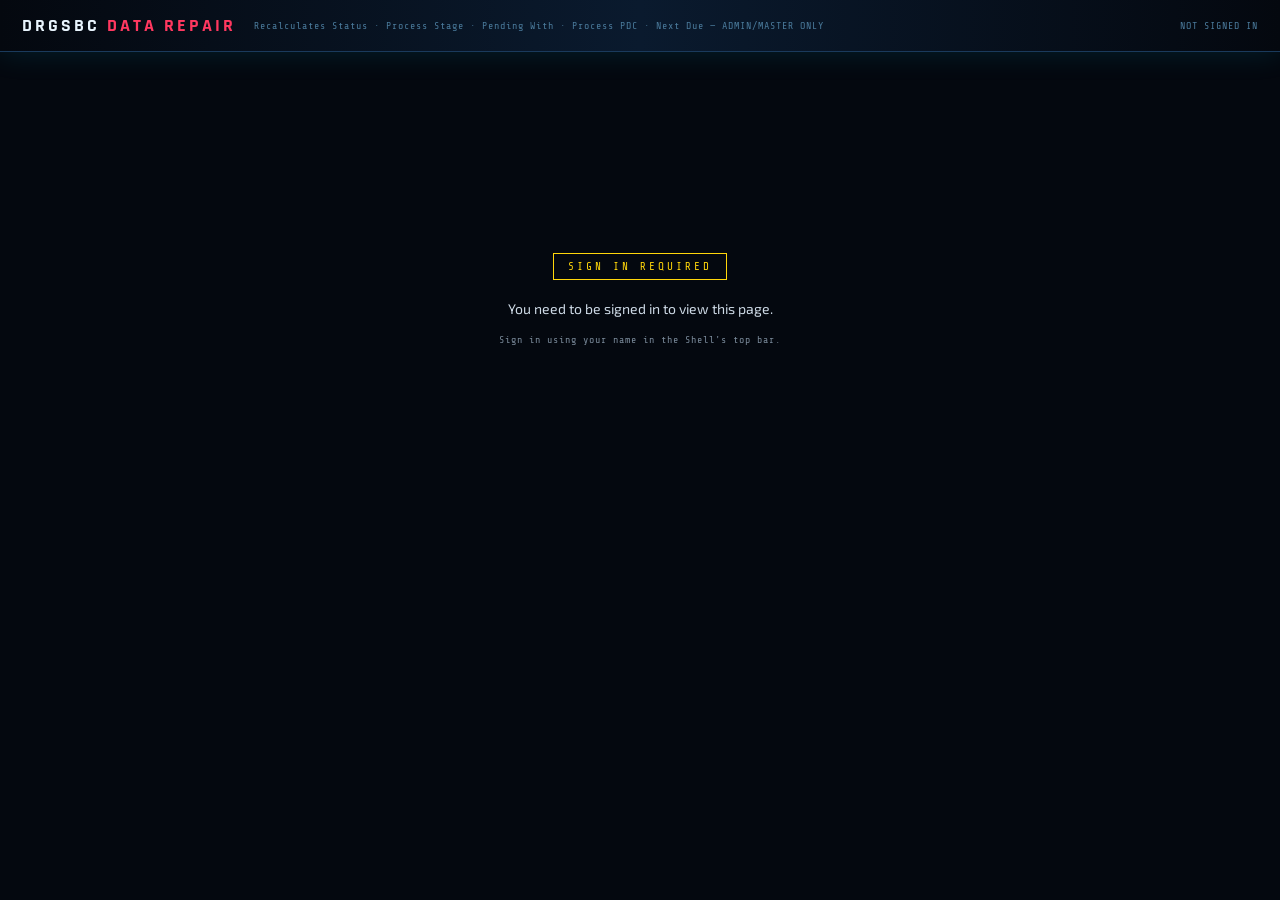
==== drgsbc_data_repair.html @ 17550921 "Add files via upload" ====
<!DOCTYPE html>
<html lang="en">
<head>
<meta charset="UTF-8">
<meta name="viewport" content="width=device-width, initial-scale=1.0">
<title>DRGSBC — Data Repair Tool</title>

<script src="drgsbc_theme_sync.js"></script>
<link rel="stylesheet" href="drgsbc_shared_theme.css">
<link rel="stylesheet" href="core/theme.css">
<link href="https://fonts.googleapis.com/css2?family=Rajdhani:wght@400;500;600;700&family=Share+Tech+Mono&family=Exo+2:wght@300;400;600;700&display=swap" rel="stylesheet">

<style>
*{box-sizing:border-box;}
body{margin:0;min-height:100vh;font-family:'Exo 2',sans-serif;}
.topbar{position:sticky;top:0;z-index:50;background:var(--topbar-bg);border-bottom:1px solid var(--border);padding:14px 22px;box-shadow:var(--shadow-blue);display:flex;align-items:center;gap:18px;flex-wrap:wrap;}
.topbar h1{font-family:'Rajdhani',sans-serif;font-weight:700;font-size:18px;letter-spacing:3px;margin:0;color:var(--text-primary);white-space:nowrap;}
.topbar h1 span{color:var(--accent-red);}
.topbar .sub{font-family:'Share Tech Mono',monospace;font-size:10px;color:var(--text-muted);letter-spacing:1px;}
.session-badge{margin-left:auto;font-family:'Share Tech Mono',monospace;font-size:10px;letter-spacing:1px;color:var(--text-muted);white-space:nowrap;}
.page-wrap{padding:22px;max-width:1700px;width:94%;margin:0 auto;}
.panel{background:var(--bg-panel);border:1px solid var(--border);padding:20px;margin-bottom:20px;}
.panel-title{font-family:Rajdhani,sans-serif;font-weight:600;font-size:13px;letter-spacing:2px;color:var(--text-muted);margin-bottom:14px;padding-bottom:8px;border-bottom:1px solid var(--border);}
.warn-banner{background:rgba(255,56,96,0.08);border:1px solid rgba(255,56,96,0.3);border-left:3px solid var(--accent-red);padding:14px 18px;margin-bottom:20px;font-family:'Exo 2',sans-serif;font-size:12px;color:var(--text-secondary);line-height:1.7;}
.warn-banner strong{color:var(--accent-red);}
.btn{background:transparent;border:1px solid var(--accent-blue);color:var(--accent-blue);font-family:Rajdhani,sans-serif;font-weight:700;font-size:12px;letter-spacing:2px;padding:9px 20px;cursor:pointer;transition:all .2s;}
.btn:hover{background:var(--accent-blue);color:var(--bg-dark);}
.btn:disabled{opacity:0.4;cursor:default;}
.btn-danger{border-color:var(--accent-red);color:var(--accent-red);}
.btn-danger:hover{background:var(--accent-red);color:#fff;}
.row{display:flex;gap:12px;align-items:center;flex-wrap:wrap;margin-bottom:10px;}
label.opt{display:flex;align-items:center;gap:6px;font-family:'Share Tech Mono',monospace;font-size:10px;color:var(--text-secondary);cursor:pointer;}
.status-line{font-family:'Share Tech Mono',monospace;font-size:10px;color:var(--text-muted);min-height:16px;}
.status-line.ok{color:var(--accent-green);}
.status-line.err{color:var(--accent-red);}
table{width:100%;border-collapse:collapse;font-size:11px;}
th{font-family:'Share Tech Mono',monospace;font-size:9px;letter-spacing:1px;color:var(--accent-blue);padding:8px 10px;text-align:left;white-space:nowrap;position:sticky;top:0;background:var(--bg-panel);border-bottom:1px solid var(--border-accent);}
td{padding:7px 10px;border-bottom:1px solid rgba(26,58,92,0.3);color:var(--text-secondary);white-space:nowrap;}
.diff{color:var(--accent-gold);font-weight:600;}
.same{color:var(--text-muted);}
.table-wrap{max-height:60vh;overflow:auto;border:1px solid var(--border);}
.summary-pill{font-family:'Share Tech Mono',monospace;font-size:10px;background:rgba(0,180,216,0.1);border:1px solid rgba(0,180,216,0.3);color:var(--accent-cyan);padding:4px 12px;border-radius:2px;}
</style>
</head>
<body>
<script>if (window.self !== window.top) document.documentElement.classList.add('embedded');</script>

<div class="topbar">
  <h1>DRGSBC <span>DATA REPAIR</span></h1>
  <div class="sub">Recalculates Status · Process Stage · Pending With · Process PDC · Next Due — ADMIN/MASTER ONLY</div>
  <div class="session-badge" id="sessionBadge">CHECKING SESSION…</div>
</div>

<div class="page-wrap" id="pageWrap">
  <div class="warn-banner">
    <strong>⚠ This tool writes directly to sanction_sub_item.status and process_detail.</strong>
    It recomputes these fields from existing dates using the exact same rules as the live Process tab
    (the 13-step status waterfall + process_tat schedule rules). Always run ANALYZE first and review the
    preview table before APPLY. Rows with no differences are not touched. Terminal states already set to
    <strong>On Hold</strong> / <strong>Dropped</strong> in process_stage are preserved, not recalculated over.
  </div>

  <div class="panel">
    <div class="panel-title">SCOPE &amp; OPTIONS</div>
    <div class="row">
      <label class="opt"><input type="checkbox" id="optOnlyBlank"> Only fix rows where status/process_stage is currently blank (safer, skips anything already set)</label>
    </div>
    <div class="row">
      <label class="opt"><input type="checkbox" id="optOnlyMissingLi"> Also show line items with missing li_code (informational — use the SQL backfill to actually fill these)</label>
    </div>
    <div class="row">
      <button class="btn" id="btnAnalyze">1 · ANALYZE (dry run)</button>
      <button class="btn btn-danger" id="btnApply" disabled>2 · APPLY FIXES</button>
      <span class="summary-pill" id="summaryPill" style="display:none;"></span>
    </div>
    <div class="status-line" id="statusLine"></div>
  </div>

  <div class="panel">
    <div class="panel-title">PREVIEW</div>
    <div class="table-wrap">
      <table>
        <thead>
          <tr>
            <th>#</th><th>SUB-ITEM</th><th>LI CODE</th>
            <th>STATUS (current → new)</th>
            <th>PROCESS STAGE (current → new)</th>
            <th>PENDING WITH (current → new)</th>
            <th>PROCESS PDC (current → new)</th>
            <th>NEXT DUE ON (current → new)</th>
          </tr>
        </thead>
        <tbody id="previewBody">
          <tr><td colspan="8" style="text-align:center;padding:30px;color:var(--text-muted);font-family:'Share Tech Mono',monospace;">CLICK ANALYZE TO BEGIN</td></tr>
        </tbody>
      </table>
    </div>
  </div>
</div>

<script type="module">
import { getActiveSession, isAdminRole, nxFetch, getDbConfig, renderAuthGate, showToast } from './core/services.js';

function renderSessionBadge() {
  const el = document.getElementById('sessionBadge');
  const session = getActiveSession();
  el.textContent = session ? `${(session.user||'').toUpperCase()} · ${(session.role||'').toUpperCase()}` : 'NOT SIGNED IN';
}
renderSessionBadge();

function gateOk() {
  const session = getActiveSession();
  if (!renderAuthGate(document.getElementById('pageWrap'), 'stab:users')) return false; // reuse an admin-only permission key
  if (!isAdminRole(session)) {
    document.getElementById('pageWrap').innerHTML = '<div style="padding:60px;text-align:center;font-family:\'Share Tech Mono\',monospace;color:var(--accent-red);">ADMIN / MASTER ONLY</div>';
    return false;
  }
  return true;
}

/* ================================================================
   siCalcStatus — copied verbatim from drgsbc_updation.js so the
   repair tool computes the SAME answer the live Process tab would.
   ================================================================ */
function siCalcStatus(subItem, procDetail, billDetail) {
  const ps  = procDetail?.process_stage    || '';
  const co7 = billDetail?.co7_date         || '';
  const co6 = billDetail?.co6_date         || '';
  const crn = procDetail?.crn_date         || '';
  const del = procDetail?.delivery_date    || '';
  const loa = procDetail?.loa_po_date      || '';
  const tco = procDetail?.tender_opened_on || '';
  const tca = procDetail?.tender_called_on || '';
  const ind = procDetail?.indent_date      || '';
  const dve = procDetail?.de_vetted_on     || subItem?.de_vetted_on   || '';
  const dsu = procDetail?.de_submit_date   || subItem?.de_submit_date || '';
  const san = subItem?.sanctioned_on       || '';
  if (ps === 'Dropped') return 'Dropped';
  if (ps === 'On Hold') return 'On Hold';
  if (co7) return 'Bill Passed';
  if (co6) return 'Bill Submitted';
  if (crn) return 'CRN Generated';
  if (del) return 'Item Delivered';
  if (loa) return 'PO/LOA Issued';
  if (tco) return 'Under TC';
  if (tca) return 'Tender Called';
  if (ind) return 'Indent Submitted';
  if (dve) return 'DE Vetted';
  if (dsu) return 'DE Submitted';
  if (san) return 'Indent Under Prep';
  return 'Sanctioned';
}

function addDays(dateStr, days) {
  if (!dateStr || !days) return dateStr || '';
  const d = new Date(dateStr);
  d.setDate(d.getDate() + Math.round(days));
  return d.toISOString().slice(0, 10);
}

// Same lookup shape as pdRecalcFromTat() in drgsbc_updation.js.
function computeSchedule(tat, row) {
  const stageRow = tat.find(t => t.status === row.process_stage);
  if (!stageRow) return { pendingWith: row.pending_with || '', processPdc: row.process_pdc || '', nextDueOn: row.next_process_due_on || '' };

  const fieldName = stageRow.trigger_field;
  const isLog     = (stageRow.reference === 'log()' || stageRow.reference === 'today()');
  const todayStr  = new Date().toISOString().split('T')[0];
  const baseDate  = isLog ? todayStr : (row[fieldName] || todayStr);
  const curSeq    = stageRow.priority;
  const pendingWith = stageRow.pending_with || '—';

  let totalTat = 0;
  tat.filter(t => t.priority >= curSeq && t.priority <= 20).forEach(t => totalTat += (parseFloat(t.tat_days) || 0));
  const processPdc = baseDate ? addDays(baseDate, totalTat) : '';

  const nextRow = tat.find(t => t.priority === curSeq + 1);
  let nextDueOn = '';
  if (nextRow) {
    const nextFieldName = nextRow.trigger_field;
    const nextIsLog     = (nextRow.reference === 'log()' || nextRow.reference === 'today()');
    const nextBaseDate  = nextIsLog ? todayStr : (row[nextFieldName] || baseDate);
    const nextTat       = parseFloat(nextRow.tat_days) || 0;
    nextDueOn = nextBaseDate ? addDays(nextBaseDate, nextTat) : '';
  }
  return { pendingWith, processPdc, nextDueOn };
}

// Same rule pdSaveAll() uses to auto-pick a process_stage once a new
// status is known: first process_tat row matching that status, lowest priority.
function deriveStageFromStatus(tat, status) {
  const rows = tat.filter(t => t.status === status).sort((a, b) => (a.priority || 0) - (b.priority || 0));
  return rows[0]?.process_stage || null;
}

let PLAN = []; // computed diffs, built by analyze()

async function fetchAll() {
  const cfg = getDbConfig();
  if (!cfg?.nexus?.url || !cfg?.nexus?.key) throw new Error('No Nexus connection configured.');

  const tat = await nxFetch('process_tat?select=*&order=priority.asc');

  let rawSubItems = [];
  let url = 'sanction_sub_item?select=' +
    'sub_item_id,sub_item_name,status,de_submit_date,de_vetted_on,' +
    'sanction_line_item!inner(line_item_id,li_code,sanction_header!inner(sanctioned_on)),' +
    'process_detail(process_id,process_stage,process_pdc,next_process_due_on,pending_with,' +
      'indent_date,tender_called_on,tender_opened_on,loa_po_date,delivery_date,crn_date),' +
    'bill_detail(co6_date,co7_date)' +
    '&order=sub_item_name.asc';

  const PAGE_SIZE = 1000;
  let offset = 0, batch;
  do {
    batch = await nxFetch(`${url}&offset=${offset}&limit=${PAGE_SIZE}`);
    if (!Array.isArray(batch)) batch = [];
    rawSubItems = rawSubItems.concat(batch);
    offset += PAGE_SIZE;
  } while (batch.length === PAGE_SIZE);

  return { tat: tat || [], rows: rawSubItems };
}

function buildPlan(tat, rawRows, onlyBlank) {
  const plan = [];
  rawRows.forEach(r => {
    const li = r.sanction_line_item || {};
    const h  = li.sanction_header || {};
    const pdRaw = r.process_detail;
    const p  = Array.isArray(pdRaw) ? (pdRaw[0] || {}) : (pdRaw || {});
    const bdArr = Array.isArray(r.bill_detail) ? r.bill_detail : (r.bill_detail ? [r.bill_detail] : []);
    const bd = bdArr.length ? bdArr[bdArr.length - 1] : {};

    if (onlyBlank && r.status && p.process_stage) return; // nothing to fix, skip

    const subItem = { sanctioned_on: h.sanctioned_on, de_submit_date: r.de_submit_date, de_vetted_on: r.de_vetted_on };
    const procDetail = {
      process_stage: p.process_stage || '', indent_date: p.indent_date || '', tender_called_on: p.tender_called_on || '',
      tender_opened_on: p.tender_opened_on || '', loa_po_date: p.loa_po_date || '', delivery_date: p.delivery_date || '',
      crn_date: p.crn_date || '',
    };
    const billDetail = { co6_date: bd.co6_date || '', co7_date: bd.co7_date || '' };

    const newStatus = siCalcStatus(subItem, procDetail, billDetail);
    // Preserve an existing process_stage if it's already a terminal
    // manual override (On Hold / Dropped) — siCalcStatus already
    // reads ps from procDetail.process_stage for that, so newStatus
    // will correctly already be 'On Hold'/'Dropped' in that case and
    // deriveStageFromStatus will map it straight back.
    const newStage = deriveStageFromStatus(tat, newStatus) || p.process_stage || '';

    const scheduleRow = {
      process_stage: newStage,
      indent_date: p.indent_date || '', tender_called_on: p.tender_called_on || '',
      tender_opened_on: p.tender_opened_on || '', loa_po_date: p.loa_po_date || '',
      delivery_date: p.delivery_date || '', crn_date: p.crn_date || '',
      pending_with: p.pending_with || '', process_pdc: p.process_pdc || '', next_process_due_on: p.next_process_due_on || '',
    };
    const sched = computeSchedule(tat, scheduleRow);

    const changed =
      newStatus !== (r.status || '') ||
      newStage !== (p.process_stage || '') ||
      sched.pendingWith !== (p.pending_with || '') ||
      sched.processPdc !== (p.process_pdc || '') ||
      sched.nextDueOn !== (p.next_process_due_on || '');

    if (!changed) return;

    plan.push({
      sub_item_id: r.sub_item_id, sub_item_name: r.sub_item_name, li_code: li.li_code || '',
      process_id: p.process_id || null,
      cur: { status: r.status || '', stage: p.process_stage || '', pw: p.pending_with || '', pdc: p.process_pdc || '', ndo: p.next_process_due_on || '' },
      next: { status: newStatus, stage: newStage, pw: sched.pendingWith, pdc: sched.processPdc, ndo: sched.nextDueOn },
    });
  });
  return plan;
}

function cell(curVal, nextVal) {
  const c = curVal || '—', n = nextVal || '—';
  return c === n ? `<span class="same">${c}</span>` : `<span class="diff">${c} → ${n}</span>`;
}

function renderPreview(plan) {
  const body = document.getElementById('previewBody');
  if (!plan.length) {
    body.innerHTML = `<tr><td colspan="8" style="text-align:center;padding:30px;color:var(--accent-green);font-family:'Share Tech Mono',monospace;">NO DIFFERENCES FOUND — NOTHING TO FIX</td></tr>`;
    return;
  }
  body.innerHTML = plan.map((row, i) => `
    <tr>
      <td>${i + 1}</td>
      <td style="color:var(--text-primary);">${row.sub_item_name}</td>
      <td>${row.li_code || '—'}</td>
      <td>${cell(row.cur.status, row.next.status)}</td>
      <td>${cell(row.cur.stage, row.next.stage)}</td>
      <td>${cell(row.cur.pw, row.next.pw)}</td>
      <td>${cell(row.cur.pdc, row.next.pdc)}</td>
      <td>${cell(row.cur.ndo, row.next.ndo)}</td>
    </tr>`).join('');
}

async function analyze() {
  const statusEl = document.getElementById('statusLine');
  const btnA = document.getElementById('btnAnalyze');
  const btnB = document.getElementById('btnApply');
  const pill = document.getElementById('summaryPill');
  btnA.disabled = true; btnB.disabled = true;
  statusEl.className = 'status-line';
  statusEl.textContent = '⏳ Fetching data and computing...';
  pill.style.display = 'none';

  try {
    const { tat, rows } = await fetchAll();
    if (!tat.length) throw new Error('process_tat table is empty or unreachable — cannot compute schedules.');
    const onlyBlank = document.getElementById('optOnlyBlank').checked;
    PLAN = buildPlan(tat, rows, onlyBlank);
    renderPreview(PLAN);
    statusEl.className = 'status-line ok';
    statusEl.textContent = `✓ Analyzed ${rows.length} sub-items · ${PLAN.length} need changes`;
    pill.style.display = '';
    pill.textContent = `${PLAN.length} ROW(S) TO FIX`;
    btnB.disabled = PLAN.length === 0;
  } catch (e) {
    statusEl.className = 'status-line err';
    statusEl.textContent = '✕ ' + e.message;
    showToast('ANALYZE FAILED: ' + e.message.slice(0, 60), 'error');
  }
  btnA.disabled = false;
}

async function apply() {
  if (!PLAN.length) return;
  if (!confirm(`Apply ${PLAN.length} change(s) to sanction_sub_item + process_detail? This writes to the live database.`)) return;

  const statusEl = document.getElementById('statusLine');
  const btnB = document.getElementById('btnApply');
  btnB.disabled = true;
  let ok = 0, err = 0;

  for (const row of PLAN) {
    try {
      await nxFetch(`sanction_sub_item?sub_item_id=eq.${row.sub_item_id}`, {
        method: 'PATCH', body: { status: row.next.status, updated_at: new Date().toISOString() }, prefer: 'return=minimal',
      });

      const pdBody = {
        process_stage: row.next.stage, pending_with: row.next.pw,
        process_pdc: row.next.pdc || null, next_process_due_on: row.next.ndo || null,
        updated_at: new Date().toISOString(),
      };
      if (row.process_id) {
        await nxFetch(`process_detail?process_id=eq.${row.process_id}`, { method: 'PATCH', body: pdBody, prefer: 'return=minimal' });
      } else {
        await nxFetch('process_detail', {
          method: 'POST',
          body: { sub_item_id: row.sub_item_id, owner_sse: '—', created_at: new Date().toISOString(), ...pdBody },
          prefer: 'return=minimal',
        });
      }
      ok++;
    } catch (e) {
      console.error('[repair] failed for sub_item_id', row.sub_item_id, e);
      err++;
    }
    statusEl.className = 'status-line';
    statusEl.textContent = `⏳ Applying... ${ok + err}/${PLAN.length} (${err} errors)`;
  }

  statusEl.className = err ? 'status-line err' : 'status-line ok';
  statusEl.textContent = `${err ? '⚠' : '✓'} Applied ${ok} · Failed ${err}`;
  showToast(`REPAIR DONE: ${ok} FIXED, ${err} ERRORS`, err ? 'error' : 'success');
  PLAN = [];
  btnB.disabled = true;
}

document.getElementById('btnAnalyze').addEventListener('click', analyze);
document.getElementById('btnApply').addEventListener('click', apply);

if (gateOk()) { /* ready */ }
window.addEventListener('storage', (e) => { if (e.key && e.key.startsWith('drgsbc_')) { renderSessionBadge(); } });
</script>
</body>
</html>
---- drgsbc_shared_theme.css ----
/* ================================================================
   drgsbc_shared_theme.css
   Shared design tokens for DRGSBC standalone/extra pages (Tree
   Explorer and anything added after it).

   Each [data-theme="..."] block below mirrors the corresponding
   palette in the main dashboard's CSS (same 9 theme ids, same
   underlying colours), but exposes them under a small set of
   short, generic names so standalone pages can be written once
   against var(--bg)/var(--panel)/var(--accent)/etc. and then
   automatically match whichever theme the user picked in the
   main dashboard.

   Pairs with drgsbc_theme_sync.js, which sets data-theme on <html>
   from localStorage (written by the main dashboard's applyTheme()).

   Token reference:
     --bg        page background
     --panel     primary panel / card background
     --panel2    secondary panel background (slightly different shade)
     --text      primary text
     --muted     secondary / label text
     --muted2    tertiary / faint text
     --accent    primary accent (links, highlights, primary actions)
     --accent2   secondary accent (numbers, highlights)
     --border    panel/divider borders
   Derived (computed once below, valid for every theme):
     --border-soft  border colour at reduced opacity
     --track        tree/connector line colour
     --bg-grid      faint background grid line colour
   ================================================================ */

:root,
[data-theme="cyber"]{
  --bg:#04080f; --panel:#0a1628; --panel2:#0d1e35;
  --text:#e8f4fd; --muted:#8cb8d8; --muted2:#4a7a9b;
  --accent:#00b4d8; --accent2:#00f5d4;
  --border:#1a3a5c;
}
[data-theme="dark"]{
  --bg:#111111; --panel:#1a1a1a; --panel2:#222222;
  --text:#f0f0f0; --muted:#b0b0b0; --muted2:#666666;
  --accent:#4f9cf9; --accent2:#7dd8f8;
  --border:#2a2a2a;
}
[data-theme="grey"]{
  --bg:#1c1c1e; --panel:#28282c; --panel2:#323236;
  --text:#f5f5f5; --muted:#b0afc0; --muted2:#7a7a8a;
  --accent:#9e9e9e; --accent2:#c8c8c8;
  --border:#3c3c44;
}
[data-theme="light"]{
  --bg:#f0f4f8; --panel:#ffffff; --panel2:#f7f9fc;
  --text:#0d1b2a; --muted:#37474f; --muted2:#78909c;
  --accent:#1565c0; --accent2:#0288d1;
  --border:#cfd8dc;
}
[data-theme="saffron"]{
  --bg:#1a1000; --panel:#241800; --panel2:#2e2000;
  --text:#fff8e1; --muted:#ffe082; --muted2:#a07820;
  --accent:#ff8f00; --accent2:#ffcc02;
  --border:#3d2c00;
}
[data-theme="aurora"]{
  --bg:#F4F6FB; --panel:#FFFFFF; --panel2:#FFFFFF;
  --text:#2D3748; --muted:#64748B; --muted2:#A0AEC0;
  --accent:#6C5CE7; --accent2:#00B8D9;
  --border:#E5E9F2;
}
[data-theme="aurora-dark"]{
  --bg:#14161F; --panel:#1B1E2A; --panel2:#1F2330;
  --text:#E5E7EB; --muted:#9CA3AF; --muted2:#6B7280;
  --accent:#8B7CF6; --accent2:#22D3EE;
  --border:#2D313F;
}
[data-theme="aurora-grey"]{
  --bg:#EDEFF2; --panel:#FFFFFF; --panel2:#FFFFFF;
  --text:#33424E; --muted:#5F6F7A; --muted2:#9AA7B0;
  --accent:#5B6B79; --accent2:#7C93A3;
  --border:#DDE2E6;
}
[data-theme="aurora-nature"]{
  --bg:#F1F6F1; --panel:#FFFFFF; --panel2:#FFFFFF;
  --text:#334A3A; --muted:#5E7568; --muted2:#9BB0A2;
  --accent:#3F8F5B; --accent2:#56A89A;
  --border:#DDE9DE;
}

/* Derived tokens — one formula, applies under every theme above */
:root{
  --border-soft: color-mix(in srgb, var(--border) 55%, transparent);
  --track: var(--border);
  --bg-grid: color-mix(in srgb, var(--accent) 4%, transparent);
}

/* Base page styling extra pages can rely on out of the box */
html{ background:var(--bg); }
body{
  background-color:var(--bg);
  color:var(--text);
  background-image:
    linear-gradient(var(--bg-grid) 1px, transparent 1px),
    linear-gradient(90deg, var(--bg-grid) 1px, transparent 1px);
  background-size:36px 36px;
}
---- core/theme.css ----
/* ================================================================
   core/theme.css
   Shell + page-module design tokens and shared component styles.

   Variable names match the main dashboard's OWN CSS exactly
   (--bg-dark, --accent-cyan, --text-primary, etc.) rather than a
   renamed/generic set — on purpose. The whole point of this file is
   to make porting markup/CSS out of drgsbc_dashboard_v16.html into a
   page module a copy-paste job, not a find-and-replace job. If you're
   building a page that needs NO relationship to the monolith's look
   (a fully standalone tool), drgsbc_shared_theme.css's generic
   --bg/--panel/--accent tokens are the better fit — see that file's
   own header comment.

   All 9 palettes below are copied verbatim from v16's :root /
   [data-theme="x"] blocks. Pairs with ../drgsbc_theme_sync.js, which
   sets data-theme on <html> from localStorage.drgsbc_theme (the same
   key v16's own applyTheme() writes to) — so the shell chrome and any
   page module always match whatever theme the user picked in the main
   dashboard, with zero extra wiring.

   KEEPING THIS IN SYNC: if a new theme is added to v16, or an existing
   palette's colours change, copy the matching [data-theme="x"] block
   from v16's <style> (top of file, "SECTION 1: CSS VARIABLES /
   THEMES") into this file. Nothing else needs to change.
   ================================================================ */

:root {
  --bg-dark:#04080f; --bg-panel:#0a1628; --bg-card:#0d1e35;
  --accent-blue:#00b4d8; --accent-cyan:#00f5d4; --accent-gold:#ffd60a;
  --accent-red:#ff3860; --accent-green:#06d6a0;
  --text-primary:#e8f4fd; --text-secondary:#8cb8d8; --text-muted:#4a7a9b;
  --border:#1a3a5c; --border-accent:#00b4d8;
  --grid-line:rgba(0,180,216,0.07);
  --shadow-blue:0 0 30px rgba(0,180,216,0.15);
  --shadow-card:0 4px 24px rgba(0,0,0,0.4);
  --topbar-bg:linear-gradient(90deg,#04080f 0%,#0a1a2e 50%,#04080f 100%);
  --select-bg:#04080f; --input-bg:#04080f;
  --table-head-bg:rgba(0,180,216,0.06);
  --table-row-hover:rgba(0,180,216,0.04);
  --modal-bg:#0a1628; --filter-bg:#0a1628; --settings-bg:#0a1628;

  --font-display:'Rajdhani',sans-serif;  /* headings, buttons, labels */
  --font-mono:'Share Tech Mono',monospace; /* small caps, meta, badges */
  --font-body:'Exo 2',sans-serif;        /* body text */
}
[data-theme="dark"]{
  --bg-dark:#111; --bg-panel:#1a1a1a; --bg-card:#222;
  --accent-blue:#4f9cf9; --accent-cyan:#7dd8f8; --accent-gold:#f5c842;
  --accent-red:#f76565; --accent-green:#4fc98e;
  --text-primary:#f0f0f0; --text-secondary:#b0b0b0; --text-muted:#666;
  --border:#2a2a2a; --border-accent:#4f9cf9;
  --grid-line:rgba(79,156,249,0.05); --shadow-blue:0 0 30px rgba(79,156,249,0.15);
  --topbar-bg:linear-gradient(90deg,#0a0a0a,#161616,#0a0a0a);
  --select-bg:#111; --input-bg:#111;
  --table-head-bg:rgba(79,156,249,0.06); --table-row-hover:rgba(79,156,249,0.04);
  --modal-bg:#1a1a1a; --filter-bg:#1a1a1a; --settings-bg:#1a1a1a;
}
[data-theme="grey"]{
  --bg-dark:#1c1c1e; --bg-panel:#28282c; --bg-card:#323236;
  --accent-blue:#9e9e9e; --accent-cyan:#c8c8c8; --accent-gold:#d4a843;
  --accent-red:#c0392b; --accent-green:#27ae60;
  --text-primary:#f5f5f5; --text-secondary:#b0afc0; --text-muted:#7a7a8a;
  --border:#3c3c44; --border-accent:#7a7a8a;
  --grid-line:rgba(180,180,200,0.05); --shadow-blue:0 0 30px rgba(100,100,120,0.2);
  --topbar-bg:linear-gradient(90deg,#141416,#222228,#141416);
  --select-bg:#1c1c1e; --input-bg:#1c1c1e;
  --table-head-bg:rgba(120,120,140,0.08); --table-row-hover:rgba(120,120,140,0.05);
  --modal-bg:#28282c; --filter-bg:#28282c; --settings-bg:#28282c;
}
[data-theme="light"]{
  --bg-dark:#f0f4f8; --bg-panel:#fff; --bg-card:#f7f9fc;
  --accent-blue:#1565c0; --accent-cyan:#0288d1; --accent-gold:#f57f17;
  --accent-red:#c62828; --accent-green:#2e7d32;
  --text-primary:#0d1b2a; --text-secondary:#37474f; --text-muted:#78909c;
  --border:#cfd8dc; --border-accent:#1565c0;
  --grid-line:rgba(21,101,192,0.05); --shadow-blue:0 0 30px rgba(21,101,192,0.1);
  --topbar-bg:linear-gradient(90deg,#1565c0,#1976d2,#1565c0);
  --select-bg:#fff; --input-bg:#fff;
  --table-head-bg:rgba(21,101,192,0.06); --table-row-hover:rgba(21,101,192,0.03);
  --modal-bg:#fff; --filter-bg:#f7f9fc; --settings-bg:#f7f9fc;
}
[data-theme="saffron"]{
  --bg-dark:#1a1000; --bg-panel:#241800; --bg-card:#2e2000;
  --accent-blue:#ff8f00; --accent-cyan:#ffcc02; --accent-gold:#ff6d00;
  --accent-red:#d32f2f; --accent-green:#388e3c;
  --text-primary:#fff8e1; --text-secondary:#ffe082; --text-muted:#a07820;
  --border:#3d2c00; --border-accent:#ff8f00;
  --grid-line:rgba(255,143,0,0.06); --shadow-blue:0 0 30px rgba(255,143,0,0.15);
  --topbar-bg:linear-gradient(90deg,#0f0800,#241800,#0f0800);
  --select-bg:#1a1000; --input-bg:#1a1000;
  --table-head-bg:rgba(255,143,0,0.07); --table-row-hover:rgba(255,143,0,0.04);
  --modal-bg:#241800; --filter-bg:#241800; --settings-bg:#241800;
}
[data-theme="aurora"]{
  --bg-dark:#F4F6FB; --bg-panel:#FFFFFF; --bg-card:#FFFFFF;
  --accent-blue:#6C5CE7; --accent-cyan:#00B8D9; --accent-gold:#F0A500;
  --accent-red:#E5484D; --accent-green:#2DCE89;
  --text-primary:#2D3748; --text-secondary:#64748B; --text-muted:#A0AEC0;
  --border:#E5E9F2; --border-accent:#6C5CE7;
  --grid-line:rgba(108,92,231,0); --shadow-blue:0 4px 24px rgba(108,92,231,0.10);
  --shadow-card:0 2px 14px rgba(45,55,72,0.06);
  --topbar-bg:#FFFFFF;
  --select-bg:#FFFFFF; --input-bg:#FFFFFF;
  --table-head-bg:#F8F9FC; --table-row-hover:#F4F1FE;
  --modal-bg:#FFFFFF; --filter-bg:#FFFFFF; --settings-bg:#FFFFFF;
}
[data-theme="aurora-dark"]{
  --bg-dark:#14161F; --bg-panel:#1B1E2A; --bg-card:#1F2330;
  --accent-blue:#8B7CF6; --accent-cyan:#22D3EE; --accent-gold:#FBBF24;
  --accent-red:#F87171; --accent-green:#34D399;
  --text-primary:#E5E7EB; --text-secondary:#9CA3AF; --text-muted:#6B7280;
  --border:#2D313F; --border-accent:#8B7CF6;
  --grid-line:rgba(139,124,246,0); --shadow-blue:0 4px 24px rgba(139,124,246,0.18);
  --shadow-card:0 2px 14px rgba(0,0,0,0.35);
  --topbar-bg:#1B1E2A;
  --select-bg:#1F2330; --input-bg:#1F2330;
  --table-head-bg:#242837; --table-row-hover:#262B3D;
  --modal-bg:#1B1E2A; --filter-bg:#1B1E2A; --settings-bg:#1B1E2A;
}
[data-theme="aurora-grey"]{
  --bg-dark:#EDEFF2; --bg-panel:#FFFFFF; --bg-card:#FFFFFF;
  --accent-blue:#5B6B79; --accent-cyan:#7C93A3; --accent-gold:#C9A66B;
  --accent-red:#D2645A; --accent-green:#6FA88A;
  --text-primary:#33424E; --text-secondary:#5F6F7A; --text-muted:#9AA7B0;
  --border:#DDE2E6; --border-accent:#5B6B79;
  --grid-line:rgba(91,107,121,0); --shadow-blue:0 4px 24px rgba(91,107,121,0.10);
  --shadow-card:0 2px 14px rgba(51,66,78,0.06);
  --topbar-bg:#FFFFFF;
  --select-bg:#FFFFFF; --input-bg:#FFFFFF;
  --table-head-bg:#F4F6F7; --table-row-hover:#EEF1F3;
  --modal-bg:#FFFFFF; --filter-bg:#FFFFFF; --settings-bg:#FFFFFF;
}
[data-theme="aurora-nature"]{
  --bg-dark:#F1F6F1; --bg-panel:#FFFFFF; --bg-card:#FFFFFF;
  --accent-blue:#3F8F5B; --accent-cyan:#56A89A; --accent-gold:#D9A441;
  --accent-red:#D9695C; --accent-green:#5FA86A;
  --text-primary:#334A3A; --text-secondary:#5E7568; --text-muted:#9BB0A2;
  --border:#DDE9DE; --border-accent:#3F8F5B;
  --grid-line:rgba(63,143,91,0); --shadow-blue:0 4px 24px rgba(63,143,91,0.10);
  --shadow-card:0 2px 14px rgba(51,74,58,0.06);
  --topbar-bg:#FFFFFF;
  --select-bg:#FFFFFF; --input-bg:#FFFFFF;
  --table-head-bg:#F3F8F3; --table-row-hover:#EBF5EC;
  --modal-bg:#FFFFFF; --filter-bg:#FFFFFF; --settings-bg:#FFFFFF;
}

*{box-sizing:border-box;}
html,body{height:100%;margin:0;}
body{
  background:var(--bg-dark);
  font-family:var(--font-body);
}

/* ================================================================
   SHELL CHROME — topbar, nav, content mount, status states
   ================================================================ */
.shell-topbar{
  position:sticky;top:0;z-index:50;
  display:flex;align-items:center;gap:18px;flex-wrap:wrap;
  background:var(--topbar-bg);
  border-bottom:1px solid var(--border);
  padding:12px 20px;
  box-shadow:var(--shadow-blue);
}
.shell-brand{
  font-family:var(--font-display);font-weight:700;font-size:17px;
  letter-spacing:3px;color:var(--text-primary);white-space:nowrap;
  transition:opacity 0.2s;
}
.shell-brand:hover{opacity:0.75;}
.shell-brand span{color:var(--accent-cyan);}
.shell-nav{display:flex;gap:6px;flex-wrap:wrap;}
.shell-nav-btn{
  background:transparent;border:1px solid var(--border);color:var(--text-secondary);
  font-family:var(--font-display);font-weight:600;font-size:12px;letter-spacing:1.5px;
  padding:8px 16px;cursor:pointer;transition:all .2s;
}
.shell-nav-btn:hover{border-color:var(--accent-blue);color:var(--text-primary);}
.shell-nav-btn.active{
  border-color:var(--accent-cyan);color:var(--bg-dark);
  background:var(--accent-cyan);
}
.shell-user{
  margin-left:auto;font-family:var(--font-mono);font-size:10px;
  letter-spacing:1px;color:var(--text-muted);white-space:nowrap;
}
.shell-content{
  height:calc(100vh - 58px);
  overflow:auto;
}
.shell-loading,.shell-error,.shell-empty{
  padding:60px 20px;text-align:center;
  font-family:var(--font-mono);font-size:12px;letter-spacing:1px;
  color:var(--text-muted);
}
.shell-error{color:var(--accent-red);}

/* ================================================================
   SHARED COMPONENT STYLES — for page modules built from scratch
   (see pages/_template.js). Prefix YOUR page's own classes with
   your page id so they can never collide with another page's.
   ================================================================ */
.panel{background:var(--bg-panel);border:1px solid var(--border);}
.card{background:var(--bg-card);border:1px solid var(--border);padding:16px 18px;}

.btn{
  background:transparent;border:1px solid var(--accent-blue);color:var(--accent-blue);
  font-family:var(--font-display);font-weight:600;font-size:12px;letter-spacing:1px;
  padding:8px 16px;cursor:pointer;transition:all .2s;
}
.btn:hover{background:var(--accent-blue);color:var(--bg-dark);}

.btn-warn{
  background:transparent;border:1px solid var(--accent-gold);color:var(--accent-gold);
  font-family:var(--font-display);font-weight:600;font-size:12px;letter-spacing:1px;
  padding:8px 16px;cursor:pointer;transition:all .2s;
}
.btn-warn:hover{background:var(--accent-gold);color:var(--bg-dark);}

.badge{
  display:inline-block;font-family:var(--font-mono);font-size:9px;letter-spacing:1px;
  padding:2px 7px;border-radius:2px;
}

table{width:100%;border-collapse:collapse;font-size:12px;}
th{
  font-family:var(--font-mono);font-size:9px;letter-spacing:1px;color:var(--accent-blue);
  padding:10px 12px;text-align:left;font-weight:400;white-space:nowrap;
}
td{
  padding:9px 12px;border-bottom:1px solid rgba(26,58,92,0.4);
  color:var(--text-secondary);font-family:var(--font-body);font-size:12px;
}
tbody tr:hover{background:rgba(0,180,216,0.04);}

/* toast (shared singleton, created by core/services.js) */
.toast{
  position:fixed;bottom:24px;right:24px;z-index:9999;border-radius:2px;
  font-family:var(--font-mono);font-size:11px;letter-spacing:1px;
  padding:10px 18px;color:#000;display:none;animation:toastin .3s ease;
}
@keyframes toastin{from{opacity:0;transform:translateY(10px);}to{opacity:1;transform:none;}}
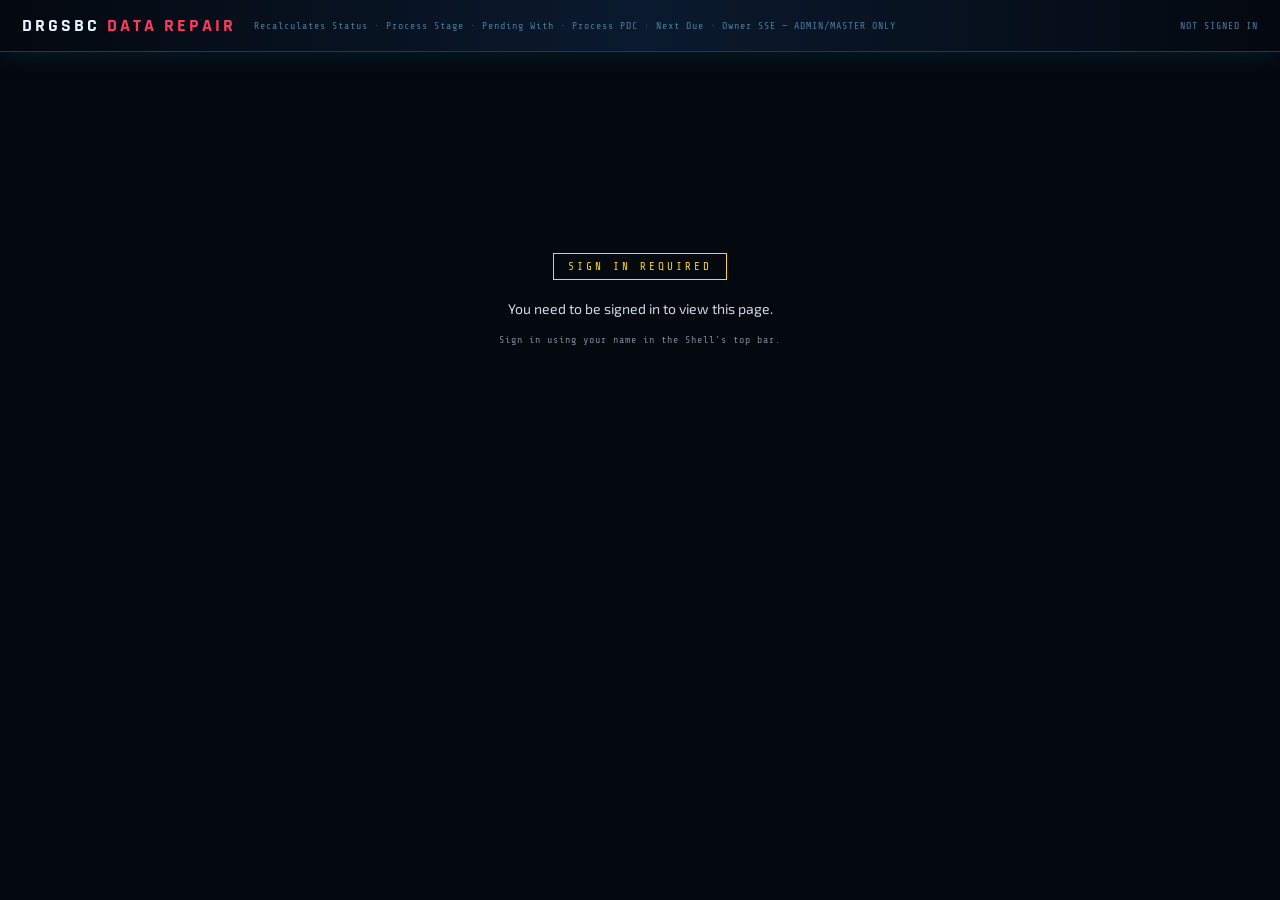
==== commit ab57137c: "Add files via upload" ====
--- a/drgsbc_data_repair.html
+++ b/drgsbc_data_repair.html
@@ -47,7 +47,7 @@
 
 <div class="topbar">
   <h1>DRGSBC <span>DATA REPAIR</span></h1>
-  <div class="sub">Recalculates Status · Process Stage · Pending With · Process PDC · Next Due — ADMIN/MASTER ONLY</div>
+  <div class="sub">Recalculates Status · Process Stage · Pending With · Process PDC · Next Due · Owner SSE — ADMIN/MASTER ONLY</div>
   <div class="session-badge" id="sessionBadge">CHECKING SESSION…</div>
 </div>
 
@@ -88,10 +88,11 @@
             <th>PENDING WITH (current → new)</th>
             <th>PROCESS PDC (current → new)</th>
             <th>NEXT DUE ON (current → new)</th>
+            <th>OWNER SSE (current → new)</th>
           </tr>
         </thead>
         <tbody id="previewBody">
-          <tr><td colspan="8" style="text-align:center;padding:30px;color:var(--text-muted);font-family:'Share Tech Mono',monospace;">CLICK ANALYZE TO BEGIN</td></tr>
+          <tr><td colspan="9" style="text-align:center;padding:30px;color:var(--text-muted);font-family:'Share Tech Mono',monospace;">CLICK ANALYZE TO BEGIN</td></tr>
         </tbody>
       </table>
     </div>
@@ -193,19 +194,46 @@
   return rows[0]?.process_stage || null;
 }
 
+// Finds the single active FIELD-AGENT whose assigned depot and plan head
+// match this sub-item. Same logic as the Owner SSE correction SQL we ran
+// (upper(role)='FIELD-AGENT', depot in array, plan_head::text in array).
+// Returns full_name, or '' if no unique match found.
+function computeOwnerSSE(userRoles, processingDepot, planHead) {
+  if (!processingDepot || !planHead) return '';
+  const planStr = String(planHead);
+  const matches = userRoles.filter(ur =>
+    ur.role?.toUpperCase() === 'FIELD-AGENT' &&
+    (ur.state || 'active').toLowerCase() === 'active' &&
+    Array.isArray(ur.assigned_processing_depots) &&
+    ur.assigned_processing_depots.includes(processingDepot) &&
+    Array.isArray(ur.assigned_plan_heads) &&
+    ur.assigned_plan_heads.includes(planStr)
+  );
+  // Only auto-assign when there's exactly one match — ambiguous cases
+  // (two field-agents covering same depot+plan_head) are left blank so
+  // a human resolves them rather than the tool silently picking one.
+  return matches.length === 1 ? (matches[0].full_name || '') : '';
+}
+
 let PLAN = []; // computed diffs, built by analyze()
 
 async function fetchAll() {
   const cfg = getDbConfig();
   if (!cfg?.nexus?.url || !cfg?.nexus?.key) throw new Error('No Nexus connection configured.');
 
-  const tat = await nxFetch('process_tat?select=*&order=priority.asc');
+  const tat       = await nxFetch('process_tat?select=*&order=priority.asc');
+  // Fetch all active field-agents with their depot/plan-head assignments
+  // so computeOwnerSSE() can match them against each sub-item.
+  const userRoles = await nxFetch(
+    'user_roles?select=full_name,role,state,assigned_processing_depots,assigned_plan_heads' +
+    '&role=eq.FIELD-AGENT&state=neq.inactive'
+  ) || [];
 
   let rawSubItems = [];
   let url = 'sanction_sub_item?select=' +
-    'sub_item_id,sub_item_name,status,de_submit_date,de_vetted_on,' +
-    'sanction_line_item!inner(line_item_id,li_code,sanction_header!inner(sanctioned_on)),' +
-    'process_detail(process_id,process_stage,process_pdc,next_process_due_on,pending_with,' +
+    'sub_item_id,sub_item_name,status,de_submit_date,de_vetted_on,processing_depot,' +
+    'sanction_line_item!inner(line_item_id,li_code,sanction_header!inner(sanctioned_on,plan_head)),' +
+    'process_detail(process_id,process_stage,process_pdc,next_process_due_on,pending_with,owner_sse,' +
       'indent_date,tender_called_on,tender_opened_on,loa_po_date,delivery_date,crn_date),' +
     'bill_detail(co6_date,co7_date)' +
     '&order=sub_item_name.asc';
@@ -219,10 +247,10 @@
     offset += PAGE_SIZE;
   } while (batch.length === PAGE_SIZE);
 
-  return { tat: tat || [], rows: rawSubItems };
-}
-
-function buildPlan(tat, rawRows, onlyBlank) {
+  return { tat: tat || [], rows: rawSubItems, userRoles };
+}
+
+function buildPlan(tat, rawRows, userRoles, onlyBlank) {
   const plan = [];
   rawRows.forEach(r => {
     const li = r.sanction_line_item || {};
@@ -232,7 +260,9 @@
     const bdArr = Array.isArray(r.bill_detail) ? r.bill_detail : (r.bill_detail ? [r.bill_detail] : []);
     const bd = bdArr.length ? bdArr[bdArr.length - 1] : {};
 
-    if (onlyBlank && r.status && p.process_stage) return; // nothing to fix, skip
+    // When "only fix blanks" is checked, skip rows where ALL five fields
+    // are already set — if any one is missing, still include the row.
+    if (onlyBlank && r.status && p.process_stage && p.pending_with && p.owner_sse) return;
 
     const subItem = { sanctioned_on: h.sanctioned_on, de_submit_date: r.de_submit_date, de_vetted_on: r.de_vetted_on };
     const procDetail = {
@@ -259,20 +289,30 @@
     };
     const sched = computeSchedule(tat, scheduleRow);
 
+    // Compute owner_sse from the sub-item's processing_depot and the
+    // sanction's plan_head — same logic as the bulk Owner SSE SQL correction.
+    const processingDepot = r.processing_depot || '';
+    const planHead        = h.plan_head || '';
+    const newOwnerSSE     = computeOwnerSSE(userRoles, processingDepot, planHead);
+    // Only override an existing owner_sse if it's currently blank —
+    // never silently reassign one that a human has deliberately set.
+    const resolvedOwnerSSE = (!p.owner_sse || p.owner_sse === '—') ? newOwnerSSE : (p.owner_sse || '');
+
     const changed =
       newStatus !== (r.status || '') ||
       newStage !== (p.process_stage || '') ||
       sched.pendingWith !== (p.pending_with || '') ||
       sched.processPdc !== (p.process_pdc || '') ||
-      sched.nextDueOn !== (p.next_process_due_on || '');
+      sched.nextDueOn !== (p.next_process_due_on || '') ||
+      resolvedOwnerSSE !== (p.owner_sse || '');
 
     if (!changed) return;
 
     plan.push({
       sub_item_id: r.sub_item_id, sub_item_name: r.sub_item_name, li_code: li.li_code || '',
       process_id: p.process_id || null,
-      cur: { status: r.status || '', stage: p.process_stage || '', pw: p.pending_with || '', pdc: p.process_pdc || '', ndo: p.next_process_due_on || '' },
-      next: { status: newStatus, stage: newStage, pw: sched.pendingWith, pdc: sched.processPdc, ndo: sched.nextDueOn },
+      cur: { status: r.status || '', stage: p.process_stage || '', pw: p.pending_with || '', pdc: p.process_pdc || '', ndo: p.next_process_due_on || '', sse: p.owner_sse || '' },
+      next: { status: newStatus, stage: newStage, pw: sched.pendingWith, pdc: sched.processPdc, ndo: sched.nextDueOn, sse: resolvedOwnerSSE },
     });
   });
   return plan;
@@ -286,7 +326,7 @@
 function renderPreview(plan) {
   const body = document.getElementById('previewBody');
   if (!plan.length) {
-    body.innerHTML = `<tr><td colspan="8" style="text-align:center;padding:30px;color:var(--accent-green);font-family:'Share Tech Mono',monospace;">NO DIFFERENCES FOUND — NOTHING TO FIX</td></tr>`;
+    body.innerHTML = `<tr><td colspan="9" style="text-align:center;padding:30px;color:var(--accent-green);font-family:'Share Tech Mono',monospace;">NO DIFFERENCES FOUND — NOTHING TO FIX</td></tr>`;
     return;
   }
   body.innerHTML = plan.map((row, i) => `
@@ -299,7 +339,12 @@
       <td>${cell(row.cur.pw, row.next.pw)}</td>
       <td>${cell(row.cur.pdc, row.next.pdc)}</td>
       <td>${cell(row.cur.ndo, row.next.ndo)}</td>
+      <td>${cell(row.cur.sse, row.next.sse)}</td>
     </tr>`).join('');
+  // Also fix the "NO DIFFERENCES FOUND" colspan to match 9 columns
+  if (!plan.length) {
+    body.innerHTML = `<tr><td colspan="9" style="text-align:center;padding:30px;color:var(--accent-green);font-family:'Share Tech Mono',monospace;">NO DIFFERENCES FOUND — NOTHING TO FIX</td></tr>`;
+  }
 }
 
 async function analyze() {
@@ -313,10 +358,11 @@
   pill.style.display = 'none';
 
   try {
-    const { tat, rows } = await fetchAll();
+    const { tat, rows, userRoles } = await fetchAll();
     if (!tat.length) throw new Error('process_tat table is empty or unreachable — cannot compute schedules.');
+    if (!userRoles.length) console.warn('[repair] No FIELD-AGENT users found — owner_sse will not be computed.');
     const onlyBlank = document.getElementById('optOnlyBlank').checked;
-    PLAN = buildPlan(tat, rows, onlyBlank);
+    PLAN = buildPlan(tat, rows, userRoles, onlyBlank);
     renderPreview(PLAN);
     statusEl.className = 'status-line ok';
     statusEl.textContent = `✓ Analyzed ${rows.length} sub-items · ${PLAN.length} need changes`;
@@ -349,6 +395,10 @@
       const pdBody = {
         process_stage: row.next.stage, pending_with: row.next.pw,
         process_pdc: row.next.pdc || null, next_process_due_on: row.next.ndo || null,
+        // Only write owner_sse when we actually computed one — an empty
+        // string from computeOwnerSSE (no unique match found) is left as
+        // null rather than overwriting with blank.
+        ...(row.next.sse ? { owner_sse: row.next.sse } : {}),
         updated_at: new Date().toISOString(),
       };
       if (row.process_id) {
@@ -356,7 +406,7 @@
       } else {
         await nxFetch('process_detail', {
           method: 'POST',
-          body: { sub_item_id: row.sub_item_id, owner_sse: '—', created_at: new Date().toISOString(), ...pdBody },
+          body: { sub_item_id: row.sub_item_id, created_at: new Date().toISOString(), ...pdBody },
           prefer: 'return=minimal',
         });
       }
